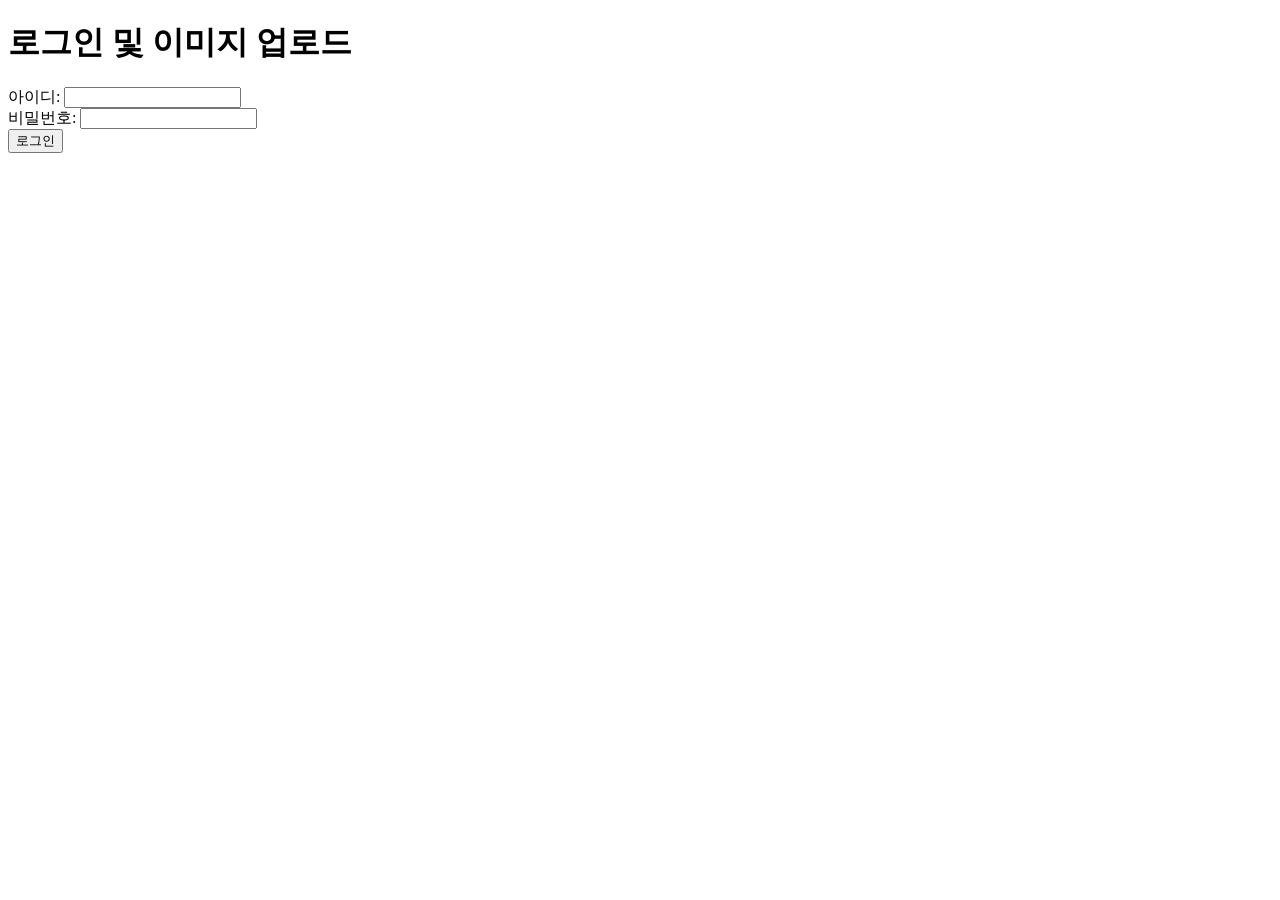
==== templates/login.html @ b711f94e "update" ====
<!DOCTYPE html>
<html lang="en">
<head>
    <meta charset="UTF-8">
    <meta name="viewport" content="width=device-width, initial-scale=1.0">
    <title>Login and Upload</title>
</head>
<body>
    <h1>로그인 및 이미지 업로드</h1>
    <form id="loginForm">
        <label for="id">아이디:</label>
        <input type="text" id="id" name="id" required>
        <br>
        <label for="pw">비밀번호:</label>
        <input type="password" id="pw" name="pw" required>
        <br>
        <button type="submit">로그인</button>
    </form>

    <div id="imageUploadSection" style="display:none;">
        <h2>이미지 업로드</h2>
        <form id="imageUploadForm" enctype="multipart/form-data">
            <input type="hidden" id="hiddenId" name="id">
            <label for="image">이미지 파일 (png, jpg만 가능):</label>
            <input type="file" id="image" name="image" accept=".jpg,.jpeg,.png" required>
            <br>
            <button type="submit">이미지 업로드</button>
        </form>
    </div>

    <p id="responseMessage"></p>

    <script>
        const loginForm = document.getElementById('loginForm');
        const imageUploadSection = document.getElementById('imageUploadSection');
        const imageUploadForm = document.getElementById('imageUploadForm');
        const responseMessage = document.getElementById('responseMessage');
        const hiddenId = document.getElementById('hiddenId');

        let authToken = null;

        // 로그인 처리
        loginForm.addEventListener('submit', async (e) => {
            e.preventDefault();

            const id = document.getElementById('id').value;
            const pw = document.getElementById('pw').value;

            try {
                const response = await fetch('http://127.0.0.1:5002/login', {
                    method: 'POST',
                    headers: {
                        'Content-Type': 'application/json',
                    },
                    body: JSON.stringify({ id, pw }),
                });

                const data = await response.json();
                if (data.status === 'success') {
                    responseMessage.textContent = "로그인 성공";
                    responseMessage.style.color = 'green';
                    authToken = data.token;
                    hiddenId.value = id; // 업로드 폼에 ID 전달
                    imageUploadSection.style.display = "block"; // 이미지 업로드 섹션 표시
                } else {
                    responseMessage.textContent = data.message;
                    responseMessage.style.color = 'red';
                }
            } catch (error) {
                responseMessage.textContent = "서버와 통신 중 오류가 발생했습니다.";
                responseMessage.style.color = 'red';
            }
        });

        // 이미지 업로드 처리
        imageUploadForm.addEventListener('submit', async (e) => {
            e.preventDefault();

            const imageFile = document.getElementById('image').files[0];
            const formData = new FormData();
            formData.append('id', hiddenId.value); // ID 추가
            formData.append('image', imageFile);

            try {
                const response = await fetch('http://127.0.0.1:5002/upload-image', {
                    method: 'POST',
                    headers: {
                        'Authorization': authToken, // 토큰 추가
                    },
                    body: formData,
                });

                const data = await response.json();
                if (data.status === 'success') {
                    responseMessage.textContent = "이미지 업로드 성공!";
                    responseMessage.style.color = 'green';
                } else {
                    responseMessage.textContent = data.message;
                    responseMessage.style.color = 'red';
                }
            } catch (error) {
                responseMessage.textContent = "이미지 업로드 중 오류가 발생했습니다.";
                responseMessage.style.color = 'red';
            }
        });
    </script>
</body>
</html>
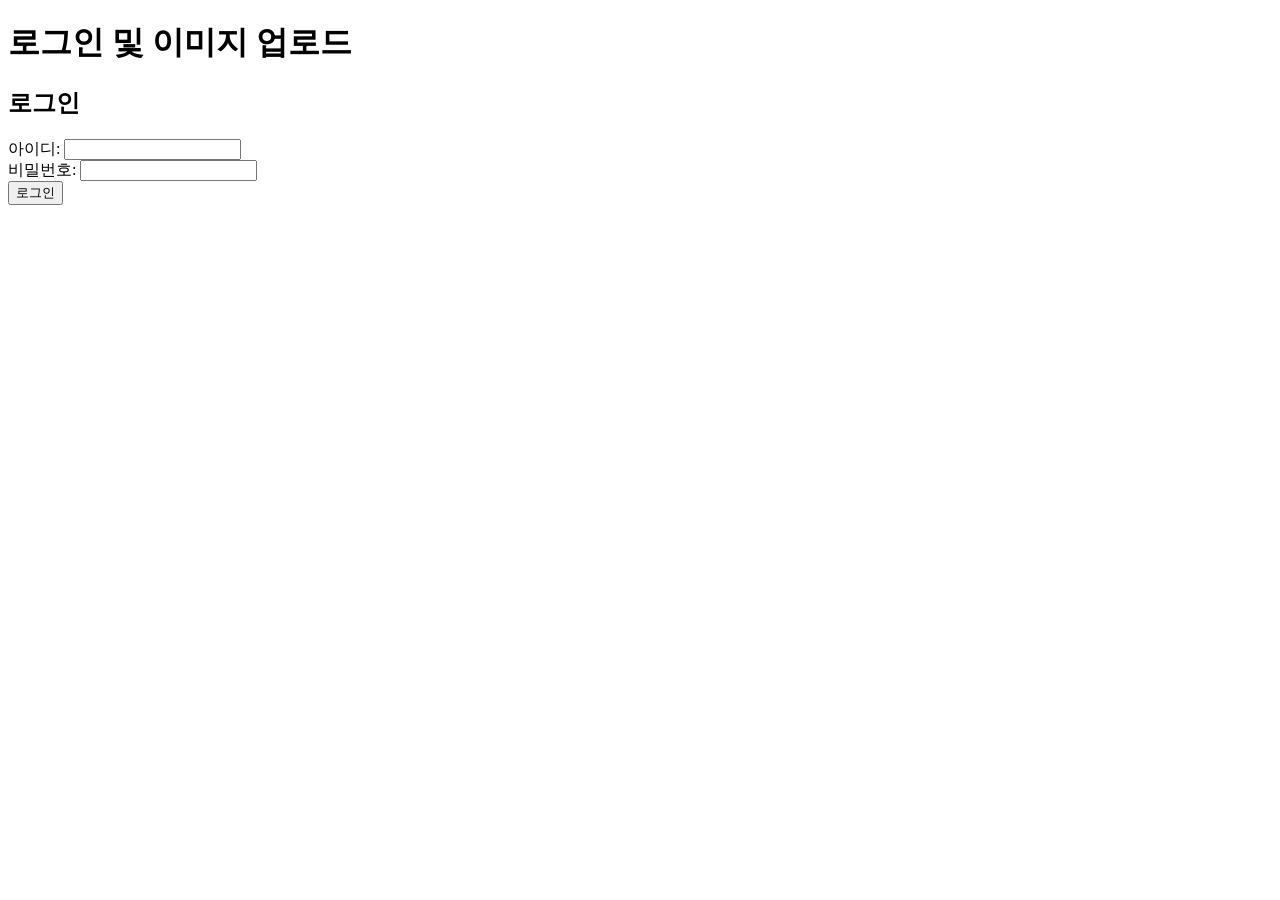
==== commit f0a90576: "update" ====
--- a/templates/login.html
+++ b/templates/login.html
@@ -7,35 +7,42 @@
 </head>
 <body>
     <h1>로그인 및 이미지 업로드</h1>
-    <form id="loginForm">
-        <label for="id">아이디:</label>
-        <input type="text" id="id" name="id" required>
-        <br>
-        <label for="pw">비밀번호:</label>
-        <input type="password" id="pw" name="pw" required>
-        <br>
-        <button type="submit">로그인</button>
-    </form>
 
-    <div id="imageUploadSection" style="display:none;">
+    <!-- 로그인 섹션 -->
+    <section id="loginSection">
+        <h2>로그인</h2>
+        <form id="loginForm">
+            <label for="id">아이디:</label>
+            <input type="text" id="id" name="id" required>
+            <br>
+            <label for="pw">비밀번호:</label>
+            <input type="password" id="pw" name="pw" required>
+            <br>
+            <button type="submit">로그인</button>
+        </form>
+        <p id="loginResponseMessage"></p>
+        <p id="userName" style="display:none;"></p>
+    </section>
+
+    <!-- 이미지 업로드 섹션 -->
+    <section id="uploadSection" style="display:none;">
         <h2>이미지 업로드</h2>
-        <form id="imageUploadForm" enctype="multipart/form-data">
-            <input type="hidden" id="hiddenId" name="id">
-            <label for="image">이미지 파일 (png, jpg만 가능):</label>
+        <form id="uploadForm" enctype="multipart/form-data">
+            <label for="image">이미지 파일:</label>
             <input type="file" id="image" name="image" accept=".jpg,.jpeg,.png" required>
             <br>
             <button type="submit">이미지 업로드</button>
         </form>
-    </div>
-
-    <p id="responseMessage"></p>
+        <p id="uploadResponseMessage"></p>
+    </section>
 
     <script>
         const loginForm = document.getElementById('loginForm');
-        const imageUploadSection = document.getElementById('imageUploadSection');
-        const imageUploadForm = document.getElementById('imageUploadForm');
-        const responseMessage = document.getElementById('responseMessage');
-        const hiddenId = document.getElementById('hiddenId');
+        const uploadForm = document.getElementById('uploadForm');
+        const loginResponseMessage = document.getElementById('loginResponseMessage');
+        const uploadResponseMessage = document.getElementById('uploadResponseMessage');
+        const uploadSection = document.getElementById('uploadSection');
+        const userNameElement = document.getElementById('userName');
 
         let authToken = null;
 
@@ -57,28 +64,34 @@
 
                 const data = await response.json();
                 if (data.status === 'success') {
-                    responseMessage.textContent = "로그인 성공";
-                    responseMessage.style.color = 'green';
-                    authToken = data.token;
-                    hiddenId.value = id; // 업로드 폼에 ID 전달
-                    imageUploadSection.style.display = "block"; // 이미지 업로드 섹션 표시
+                    loginResponseMessage.textContent = "로그인 성공!";
+                    loginResponseMessage.style.color = 'green';
+                    authToken = data.token; // JWT 토큰 저장
+                    userNameElement.textContent = `환영합니다, ${data.user_name}님!`;
+                    userNameElement.style.display = 'block';
+                    uploadSection.style.display = 'block';
                 } else {
-                    responseMessage.textContent = data.message;
-                    responseMessage.style.color = 'red';
+                    loginResponseMessage.textContent = data.message;
+                    loginResponseMessage.style.color = 'red';
                 }
             } catch (error) {
-                responseMessage.textContent = "서버와 통신 중 오류가 발생했습니다.";
-                responseMessage.style.color = 'red';
+                loginResponseMessage.textContent = "로그인 중 오류가 발생했습니다.";
+                loginResponseMessage.style.color = 'red';
             }
         });
 
         // 이미지 업로드 처리
-        imageUploadForm.addEventListener('submit', async (e) => {
+        uploadForm.addEventListener('submit', async (e) => {
             e.preventDefault();
 
             const imageFile = document.getElementById('image').files[0];
+            if (!imageFile) {
+                uploadResponseMessage.textContent = "이미지를 선택하세요.";
+                uploadResponseMessage.style.color = 'red';
+                return;
+            }
+
             const formData = new FormData();
-            formData.append('id', hiddenId.value); // ID 추가
             formData.append('image', imageFile);
 
             try {
@@ -92,15 +105,15 @@
 
                 const data = await response.json();
                 if (data.status === 'success') {
-                    responseMessage.textContent = "이미지 업로드 성공!";
-                    responseMessage.style.color = 'green';
+                    uploadResponseMessage.textContent = "이미지 업로드 성공!";
+                    uploadResponseMessage.style.color = 'green';
                 } else {
-                    responseMessage.textContent = data.message;
-                    responseMessage.style.color = 'red';
+                    uploadResponseMessage.textContent = data.message;
+                    uploadResponseMessage.style.color = 'red';
                 }
             } catch (error) {
-                responseMessage.textContent = "이미지 업로드 중 오류가 발생했습니다.";
-                responseMessage.style.color = 'red';
+                uploadResponseMessage.textContent = "이미지 업로드 중 오류가 발생했습니다.";
+                uploadResponseMessage.style.color = 'red';
             }
         });
     </script>
